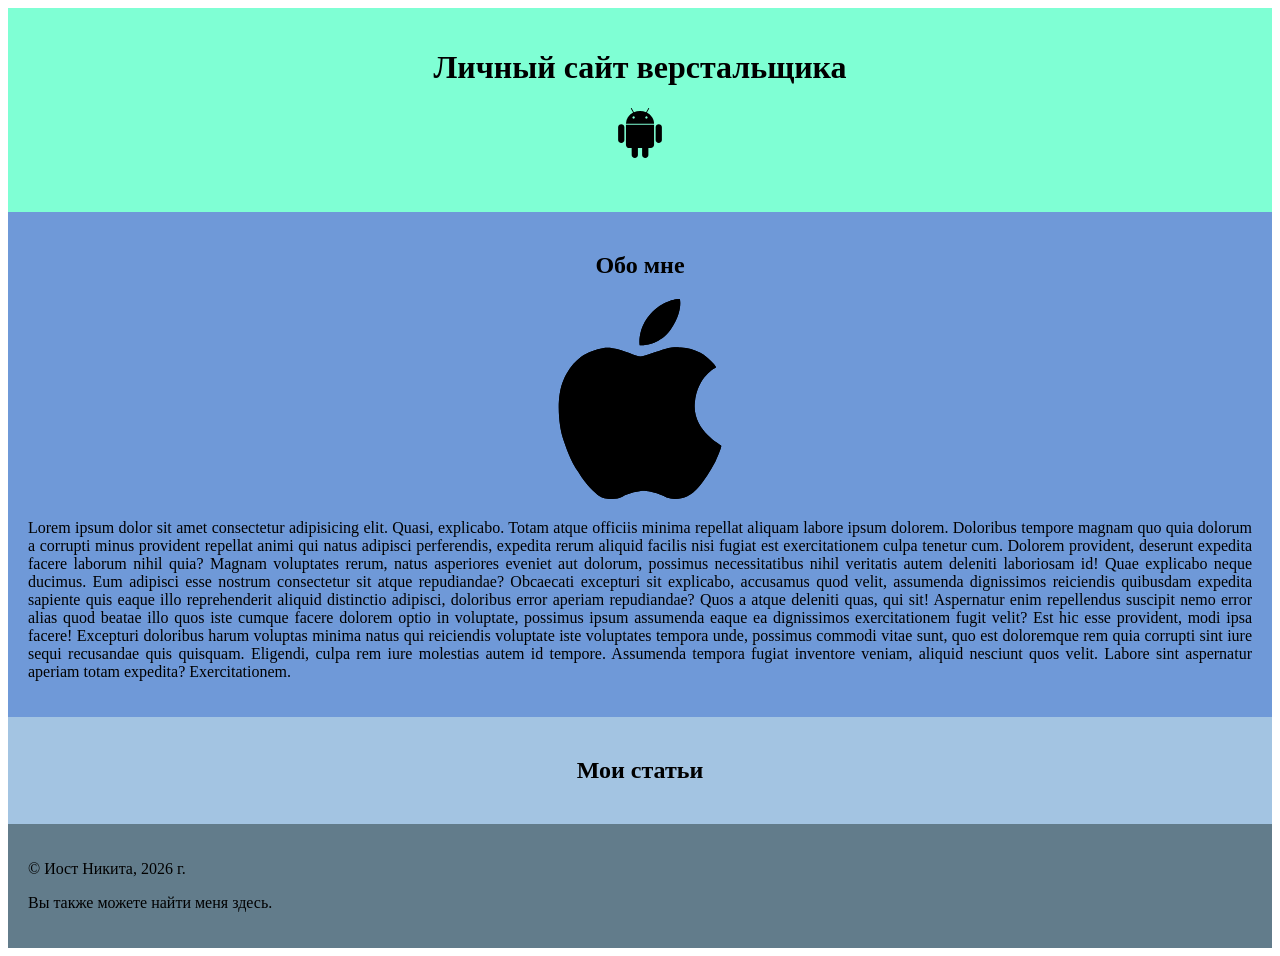
==== index.html @ e2496a10 "Add files via upload" ====
<!DOCTYPE html>
<html lang="ru">
<head>
    <meta charset="UTF-8">
    <meta name="viewport" content="width=device-width, initial-scale=1.0">
    <title>Сайт верстальщика</title>
    <link rel="stylesheet" href="css/style.css">
</head>
<body>
    <header>
        <h1>Личный сайт верстальщика</h1>
        <img width="50px"src="img/android2.svg" alt="icon">
    </header>
    <main>
        <section id="about">
            <h2>Обо мне</h2>
            <img width="200px" src="img/apple.svg" 
            alt="">
            <p>Lorem ipsum dolor sit amet consectetur adipisicing elit. Quasi, explicabo. Totam atque officiis minima repellat aliquam labore ipsum dolorem. Doloribus tempore magnam quo quia dolorum a corrupti minus provident repellat animi qui natus adipisci perferendis, expedita rerum aliquid facilis nisi fugiat est exercitationem culpa tenetur cum. Dolorem provident, deserunt expedita facere laborum nihil quia? Magnam voluptates rerum, natus asperiores eveniet aut dolorum, possimus necessitatibus nihil veritatis autem deleniti laboriosam id! Quae explicabo neque ducimus. Eum adipisci esse nostrum consectetur sit atque repudiandae? Obcaecati excepturi sit explicabo, accusamus quod velit, assumenda dignissimos reiciendis quibusdam expedita sapiente quis eaque illo reprehenderit aliquid distinctio adipisci, doloribus error aperiam repudiandae? Quos a atque deleniti quas, qui sit! Aspernatur enim repellendus suscipit nemo error alias quod beatae illo quos iste cumque facere dolorem optio in voluptate, possimus ipsum assumenda eaque ea dignissimos exercitationem fugit velit? Est hic esse provident, modi ipsa facere! Excepturi doloribus harum voluptas minima natus qui reiciendis voluptate iste voluptates tempora unde, possimus commodi vitae sunt, quo est doloremque rem quia corrupti sint iure sequi recusandae quis quisquam. Eligendi, culpa rem iure molestias autem id tempore. Assumenda tempora fugiat inventore veniam, aliquid nesciunt quos velit. Labore sint aspernatur aperiam totam expedita? Exercitationem.
            </p>
        </section>
        <section id="articles">
            <h2>Мои статьи</h2>
        </section>
    </main>
    <footer>
        <p>&copy; Иост Никита, 2026 г.</p>
        <p>Вы также можете найти меня здесь.</p>
    </footer>
</body>
---- css/style.css ----
*{
    margin: 0
    padding 0
}

header {
    background-color: aquamarine;
    text-align: center;
    padding-bottom: 50px;
    padding-top: 20px;
}

footer {
    background-color: rgb(98, 124, 139);
    padding: 20px 20px;
}

#about {
    background-color: rgb(111, 153, 216);
    padding: 20px;
    text-align: center;
}

#articles {
    background-color: rgb(163, 196, 226);
    padding: 20px;
}

p {
    text-align: justify;
}

h2 {
    text-align: center;
}
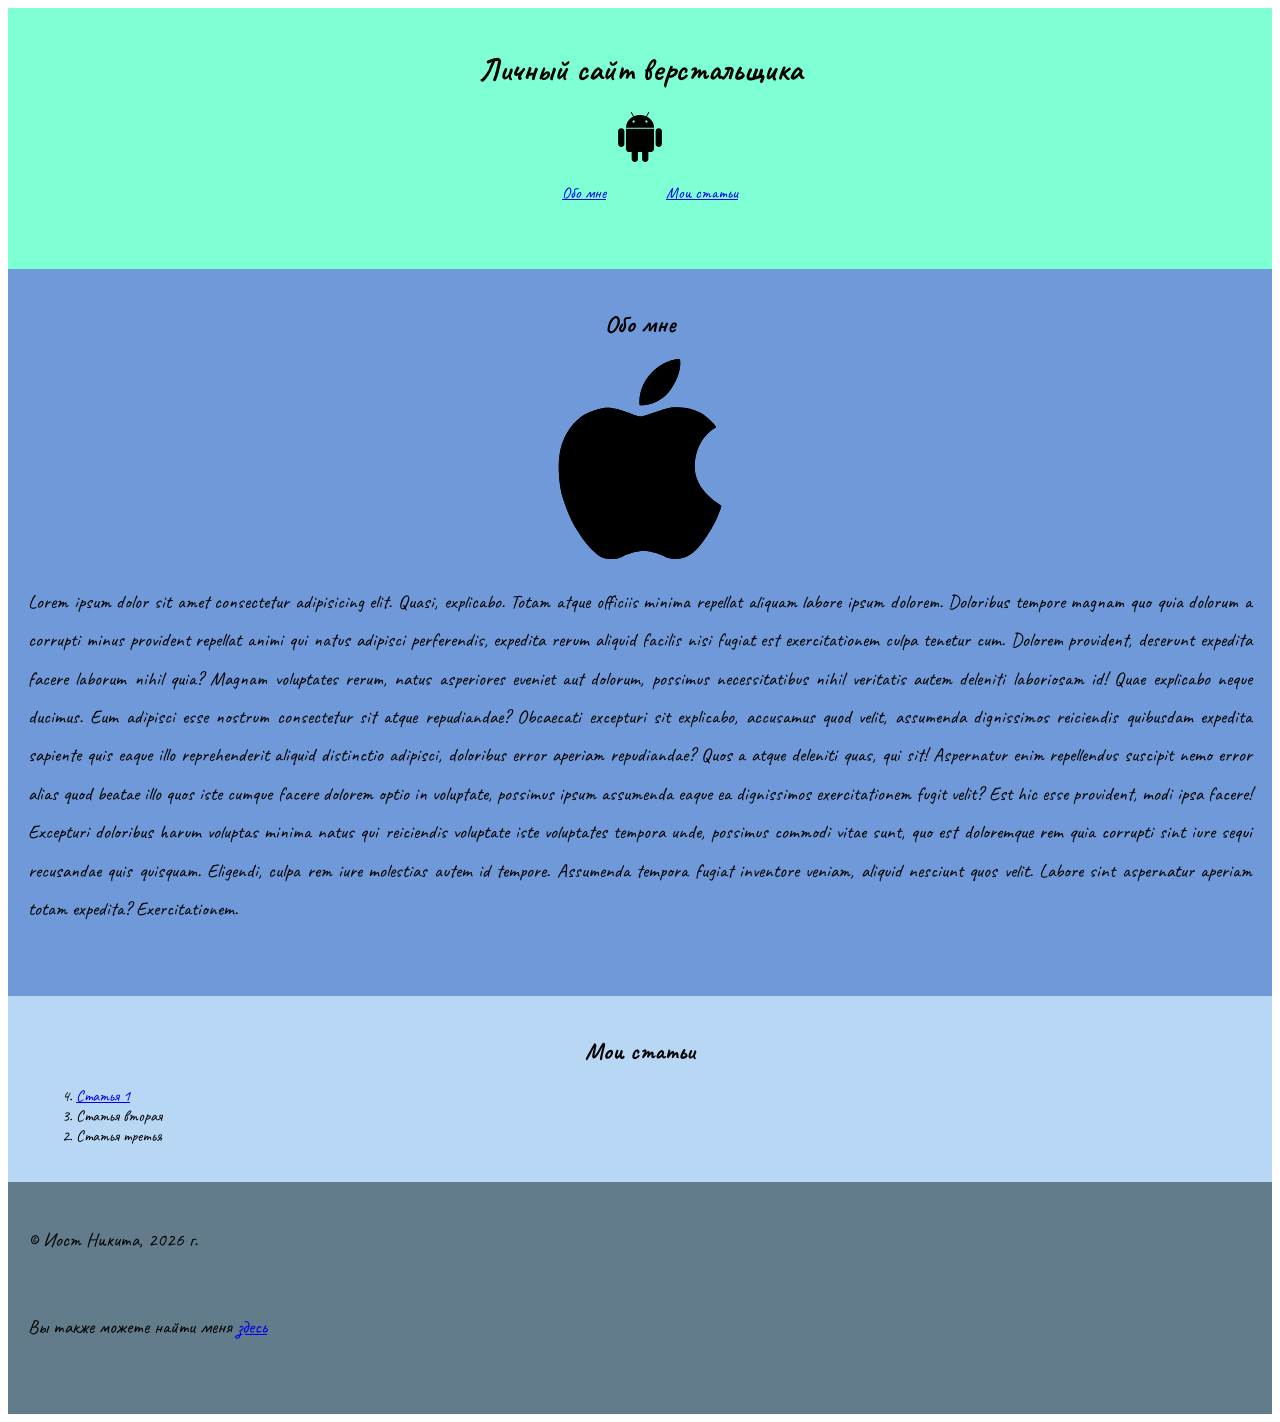
==== commit 672675ce: "Add files via upload" ====
--- a/index.html
+++ b/index.html
@@ -4,12 +4,25 @@
     <meta charset="UTF-8">
     <meta name="viewport" content="width=device-width, initial-scale=1.0">
     <title>Сайт верстальщика</title>
+    <link rel="preconnect" href="https://fonts.googleapis.com">
+<link rel="preconnect" href="https://fonts.gstatic.com" crossorigin>
+<link href="https://fonts.googleapis.com/css2?family=Caveat:wght@400..700&display=swap" rel="stylesheet">
     <link rel="stylesheet" href="css/style.css">
 </head>
 <body>
     <header>
         <h1>Личный сайт верстальщика</h1>
         <img width="50px"src="img/android2.svg" alt="icon">
+        <nav>
+            <ul>
+                <li>
+                    <a href="#about">Обо мне</a>
+                </li>
+                <li>
+                    <a href="#articles">Мои статьи</a>
+                </li>
+            </ul>
+        </nav>
     </header>
     <main>
         <section id="about">
@@ -21,10 +34,17 @@
         </section>
         <section id="articles">
             <h2>Мои статьи</h2>
+            <ol start="4" reversed >
+                <li>
+                    <a href="article1.html"> Статья 1 </a>
+                </li>
+                <li>Статья вторая</li>
+                <li>Статья третья</li>
+            </ol>
         </section>
     </main>
     <footer>
         <p>&copy; Иост Никита, 2026 г.</p>
-        <p>Вы также можете найти меня здесь.</p>
+        <p>Вы также можете найти меня <a href="https://www.twitch.tv/?lang=ru">здесь</a></p>
     </footer>
 </body>
--- a/css/style.css
+++ b/css/style.css
@@ -1,6 +1,10 @@
 *{
     margin: 0
     padding 0
+}
+html{ 
+    font-size: 1em;
+     font-family: "Caveat", cursive;
 }
 
 header {
@@ -22,14 +26,30 @@
 }
 
 #articles {
-    background-color: rgb(163, 196, 226);
+    background-color: rgb(183, 215, 245);
     padding: 20px;
 }
 
 p {
     text-align: justify;
+    font-size: 1.2rem;
+    line-height: 2.4rem;
+    margin-bottom: 3rem;
 }
 
 h2 {
     text-align: center;
+    font-size: 1.5rem;
+}
+ol {
+    padding-left: 3rem;
+}
+nav ul {
+    padding-left: 20px;
+}
+nav ul {
+    list-style: none;
+    display: flex;  
+    gap: 60px;
+    justify-content: center;
 }
